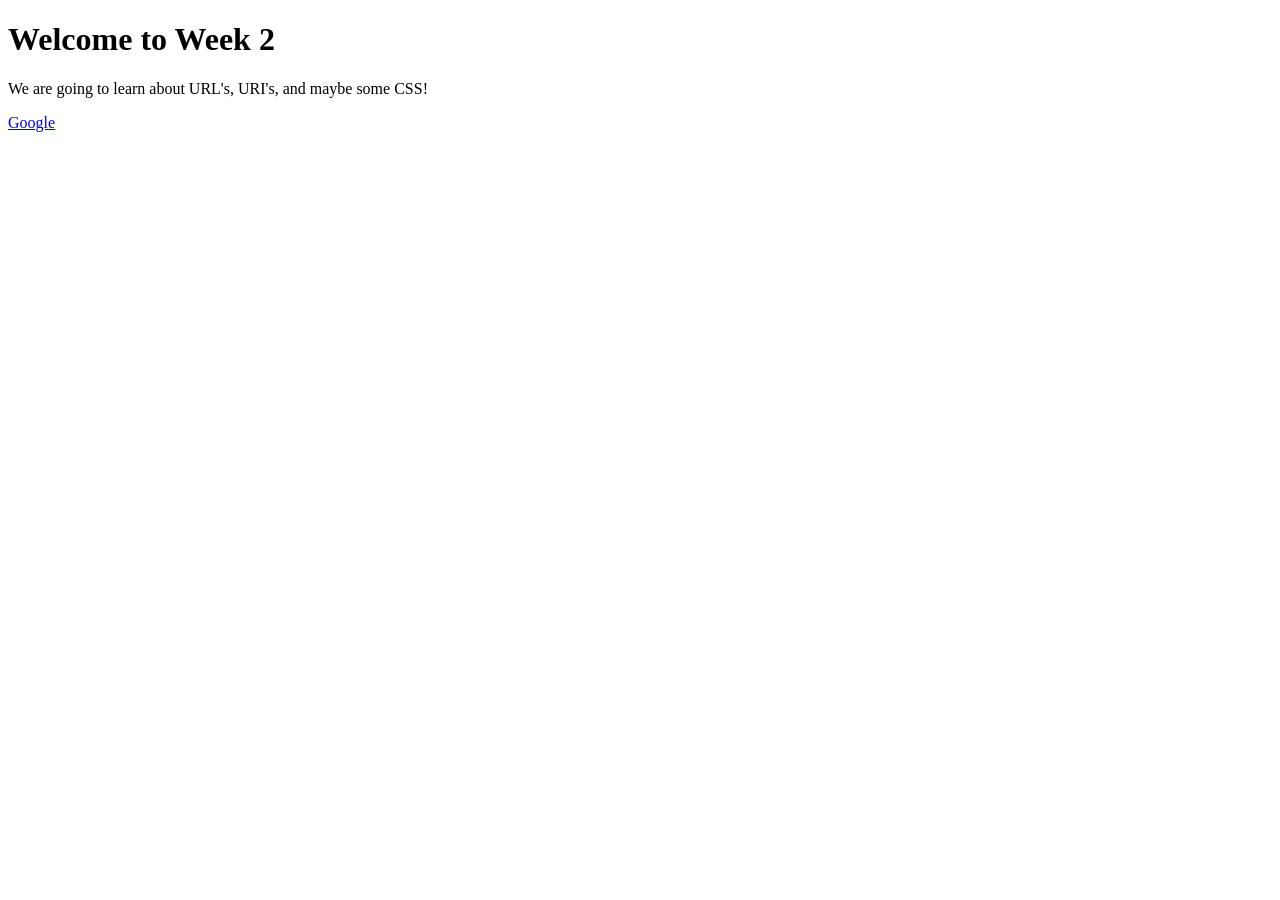
==== index1.html @ c0fc2053 "update 4/2/2026 @4:56PM" ====
<!DOCTYPE html>
<html lang="en">
<head>
    <meta charset="UTF-8">
    <meta name="viewport" content="width=device-width, initial-scale=1.0">
    <title>Document</title>
</head>
<body>
    <div id="main-container"></div>

        <h1>Welcome to Week 2</h1>
        <p>We are going to learn about URL's, URI's, and maybe some CSS!</p>

        <div id="nav-bar">

            <a href="https://google.com">Google</a>

        </div>
</body>
</html>
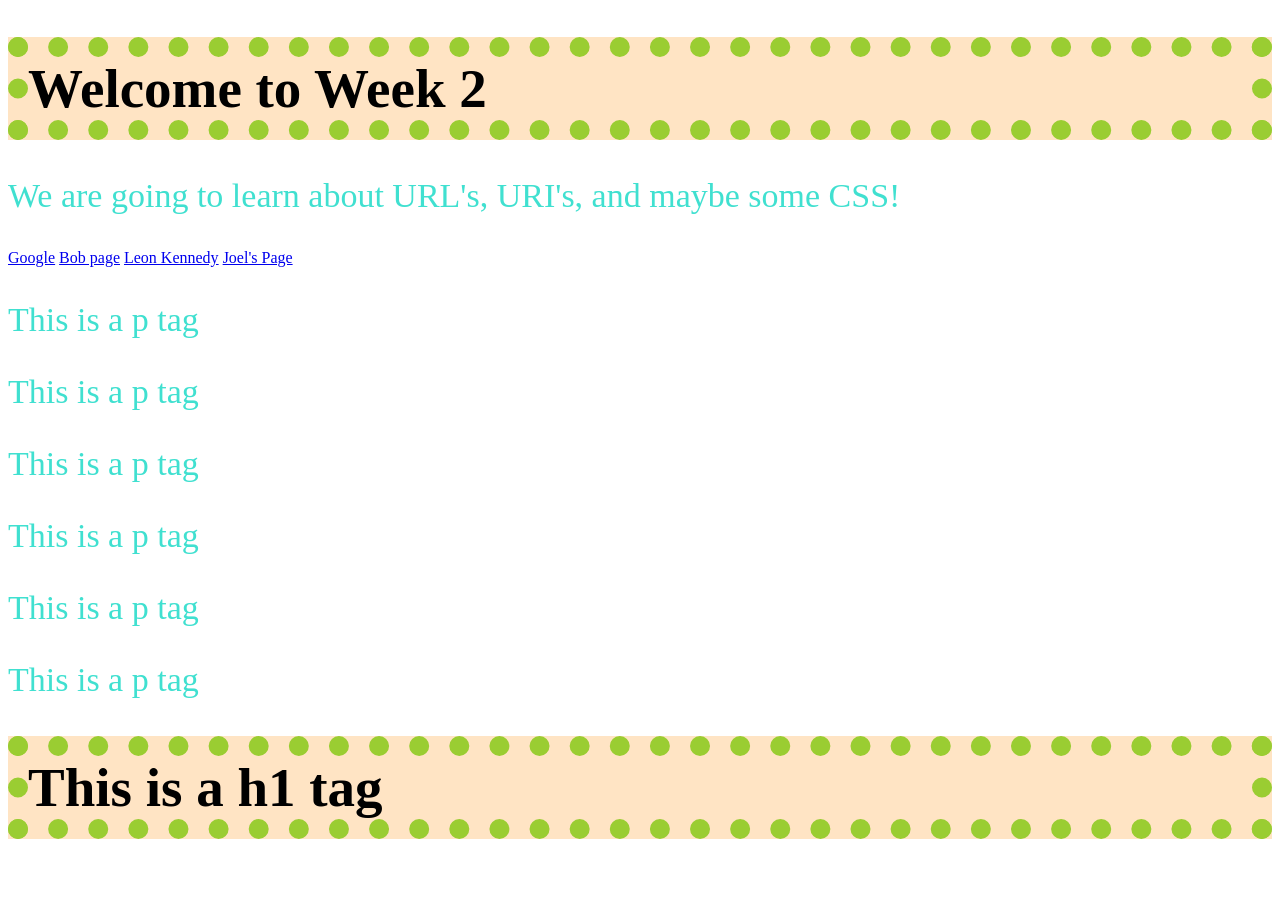
==== commit 91c0ff81: "update 4/2/2026 @5:37PM" ====
--- a/index1.html
+++ b/index1.html
@@ -4,6 +4,7 @@
     <meta charset="UTF-8">
     <meta name="viewport" content="width=device-width, initial-scale=1.0">
     <title>Document</title>
+    <link rel="stylesheet" href="Styles/style.css">
 </head>
 <body>
     <div id="main-container"></div>
@@ -13,8 +14,27 @@
 
         <div id="nav-bar">
 
+            <!--Example of an absolue path!-->
             <a href="https://google.com">Google</a>
 
+            <!--Example of a relative path-->
+            <a href="Page 2/bob.html">Bob page</a>
+
+            <!--Example of an absolute path-->
+            <a href="https://www.google.com/imgres?q=leon%20kennedy&imgurl=https%3A%2F%2Fwww.giantbomb.com%2Fa%2Fuploads%2Fscale_super%2F7%2F70497%2F3463333-tumblr_d735badaf2fd3c626befadb4bbcf0f97_238df147_1280.jpg&imgrefurl=https%3A%2F%2Fgiantbomb.com%2Fwiki%2FCharacters%2FLeon_S_Kennedy&docid=AKufuRddiIQByM&tbnid=xDySJSqAhS34tM&vet=12ahUKEwiuzMq8idCTAxWTGVkFHaDaH2IQnPAOegQIExAB..i&w=1080&h=1920&hcb=2&ved=2ahUKEwiuzMq8idCTAxWTGVkFHaDaH2IQnPAOegQIExAB">Leon Kennedy</a>
+
+            <a href="Robot/Joel/joellsRad.html">Joel's Page</a>
         </div>
+
+        <p>This is a p tag</p>
+        <p>This is a p tag</p>
+        <p>This is a p tag</p>
+        <p>This is a p tag</p>
+        <p>This is a p tag</p>
+        <p>This is a p tag</p>
+
+        <h1>This is a h1 tag</h1>
+
+    </div>   
 </body>
 </html>
--- a/Styles/style.css
+++ b/Styles/style.css
@@ -0,0 +1,10 @@
+p{
+    color:turquoise;
+    font-size: 34px;
+}
+
+h1{
+    background-color: bisque;
+    font-size: 55px;
+    border: 20px dotted yellowgreen;
+}
